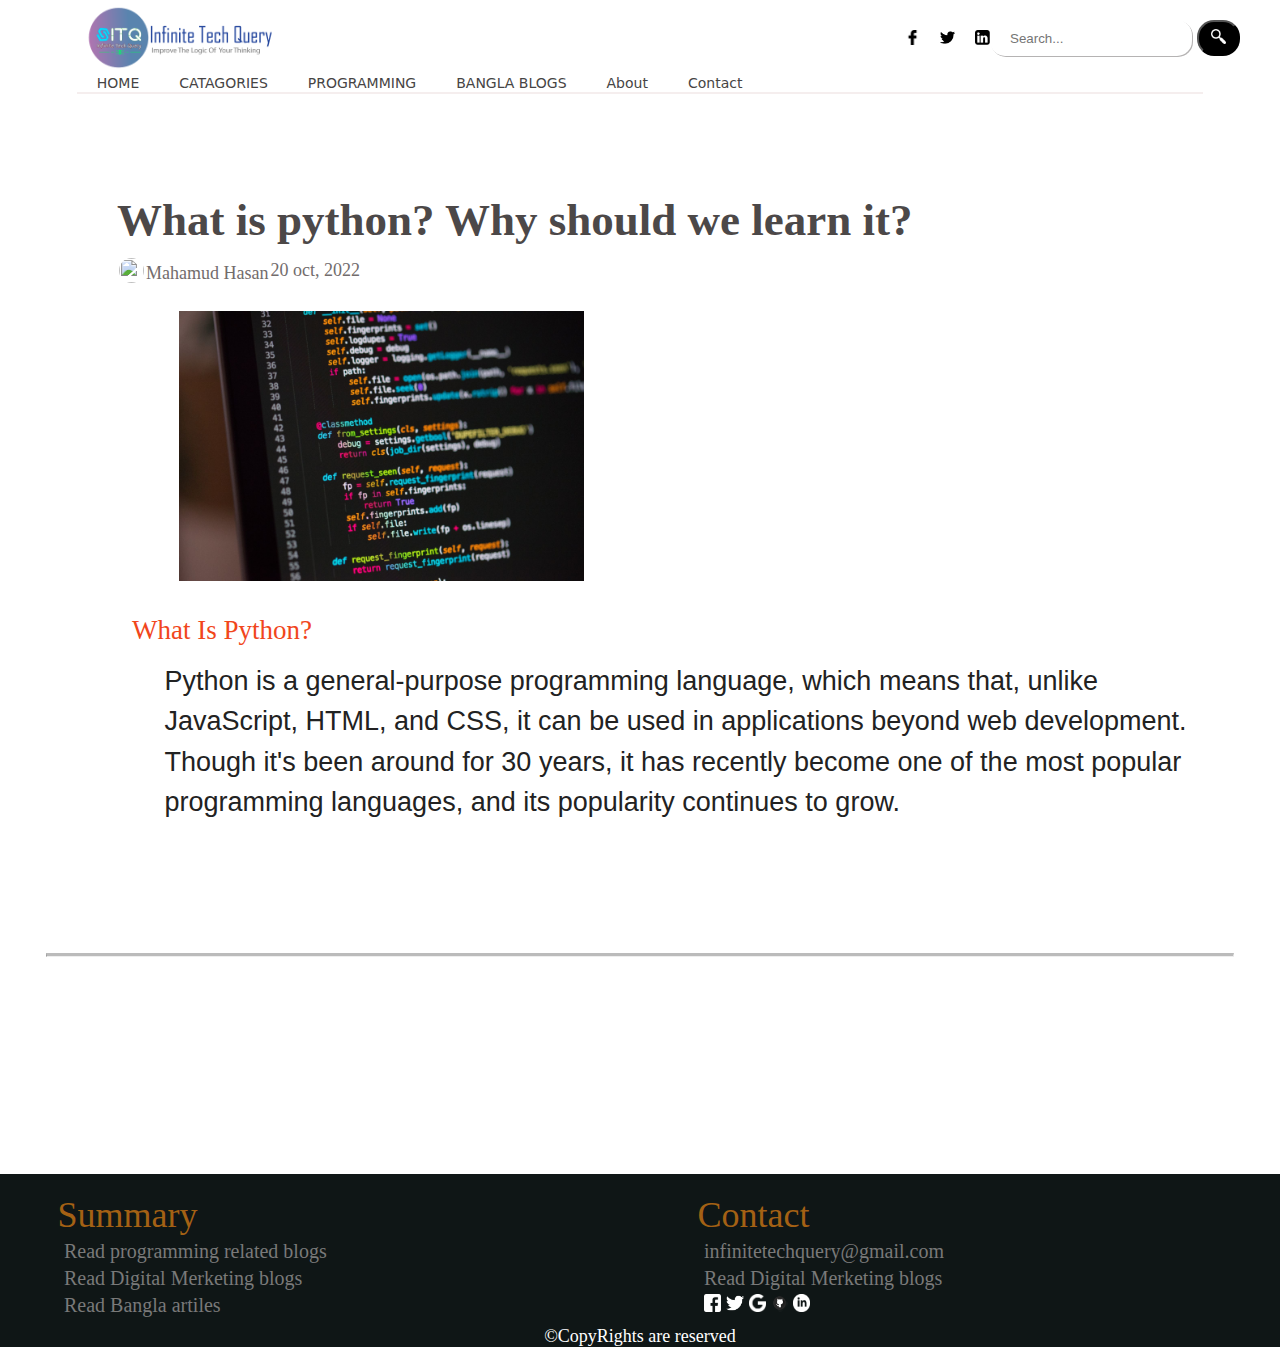
==== blog-templete.html @ 64e8cce0 "Add files via upload" ====
<!DOCTYPE html>
<html lang="en">

<head>
    <meta charset="UTF-8">
    <meta http-equiv="X-UA-Compatible" content="IE=edge">
    <meta name="viewport" content="width=device-width, initial-scale=1.0">
    <!-- change the title for your blog -->
    <title>What is python | Infinite Tech Query</title>
    <script src="Style/js/header_footer.js"></script>
    <link rel="stylesheet" href="Style/header.css">
    <link rel="stylesheet" href="Style/footer.css">
    <link rel="stylesheet" href="Style/blog.css">
    <link rel="stylesheet" href="Style/cards.css">
    <style>
        
    </style>
</head>

<body>
    <my-header></my-header>
    <div class="main-content">
        <div class="blog-title">
            <!-- this is blog main title -->
            What is python? Why should we learn it?
        </div>
        <div class="uploader-details">
            <table>
                <tr>
                    <td>
                        <!-- set your image and change the link -->
                        <img src="Style/Gallery/Mahamud Hasan.png" id="uploader-img" alt="">
                    </td>
                    <td>
                        <!-- set your name -->
                        <p class="uploader-name">Mahamud Hasan</p>
                    </td>
                    <td class="upload-date">
                        <!-- set date -->
                        20 oct, 2022
                    </td>
                </tr>
            </table>
        </div>
        <img src="/Style/Gallery/chris-ried-ieic5Tq8YMk-unsplash.jpg" id="in-img" alt="">
        
        <div class="in-h">
            <!-- in-h class style's your text as a inner blog header -->
            What Is Python? 
        </div>
        <div class="blog-p">
            <!-- blog-p class style's your text as a blog paragraph -->
            Python is a general-purpose programming language, which means that, unlike JavaScript, HTML, and CSS, it can be used in applications beyond web development. Though it's been around for 30 years, it has recently become one of the most popular programming languages, and its popularity continues to grow.
        </div>
        <!-- when ever you adding any inner blog head
            use in-h class and use blog-p for adding paragraph -->
        
        <hr class="solid">
    </div>
    <my-footer></my-footer>
</body>
<script src="Style/js/nav.js"></script>
</html>
---- Style/header.css ----
* {
    margin: 0;
    padding: 0;
    box-sizing: border-box;
}

header {
    display: block;
    width: 100%;
    position: sticky;
    top: 0;
    /* background-color: rgb(197, 218, 202); */
    z-index: 1;
    background-color: #fff;
    margin-bottom: 50px;
    padding-bottom: 10px;
    
    
}

li {
    list-style: none;
}

a {
    text-decoration: none;
}

.navbar {
    min-height: 70px;
    
    padding: 0;
    margin-left: 6%;
    margin-right: 6%;
}
.nav-menu {
    display: flex;
    align-items: center;
    gap: 0;

}

.link {
    transition: 0.5s ease;
    font-family: system-ui, -apple-system, BlinkMacSystemFont, 'Segoe UI', Roboto, Oxygen, Ubuntu, Cantarell, 'Open Sans', 'Helvetica Neue', sans-serif;
    color: rgb(70, 68, 68);
    text-decoration: none;
    padding: 10px;
    margin: 10px;
    font-size: 14px;
}

.link:hover {
    background-color: rgb(96, 206, 125);
    transition: 0.5s;
    border-radius: 5px;
    color: rgb(253, 246, 246);
    transition: 0.3s;
}

.hamburger {
    display: none;
    cursor: pointer;
}

.bar {
    display: block;
    width: 25px;
    height: 3px;
    margin: 5px auto;
    -webkit-transition: all 0.3s ease-in-out;
    transition: all 0.3s ease-in-out;
    background-color: rgb(166, 63, 63);
}
#nav-devider{
    border: 0.5px solid rgb(245, 238, 238);
}

.sos-logo{
    height: 15px;
    width: 15px;
    justify-content: end;
    margin-left: 20px;
    margin-top: 10px;
}
#box{
    padding: 7px 5px ;
    border-radius: 15px;
    border: #fff;
    box-shadow: 1px 1px 0px 0px rgb(181, 179, 179);
    padding-left: 20px;
    color: rgb(117, 116, 116);
    outline: none;
}
#sub-btn{
    padding: 7px 12px;
    border-radius: 17px;
    background-color: black;
    color: white;
    margin-left: 5px;
    cursor: pointer;
    outline: none;
}

.search-box{
    position: absolute;
    right: 40px;
    top: 20px;
    display: flex;
}
.sos-logo-area{
    position: absolute;
    right: 290px;
    top: 20px;
    display: flex;
}
.logo-area{
    display: flex;
}
.rside{
    width: 60%;
    position: absolute;
    right: 0;
    display: flex;
}

@media (max-width: 768px) {
    .hamburger {
        display: block;
        gap: 0;
        position: absolute;
        right: 10px;
        top: 20px;
    }

    .hamburger.active .bar:nth-child(2) {
        opacity: 0;
    }

    .hamburger.active .bar:nth-child(1) {
        transform: translateY(8px) rotate(45deg);
    }

    .hamburger.active .bar:nth-child(3) {
        transform: translateY(-8px) rotate(-45deg);
    }

    .nav-menu {
        position: fixed;
        left: -100%;
        top: 0;
        gap: 0;
        flex-direction: column;
        background-color: rgb(197, 218, 202);
        width: 100%;
        text-align: center;
        transition: 0.3s;
        padding-top: 100px;
    }

    .nav-item {
        margin: 16px 0;
        z-index: -1;
    }

    .nav-menu.active {
        left: 0;
    }

    #logo {
        width: 80%;
        height: auto;
    }
    .navbar{
        display: flex;
    }
    
    .logo-area{
        width: 80%;
    }
    
    #nav-devider{
        display: none;
    }
    .rside{
        display: none;
    }
}

#logo {
    margin-left: 5px;
    margin-top: 5px;
    display: inline-block;
    border-radius: 50px;
    height: auto;
}

.dropdown-container {
    display: inline;
    position: relative;
    min-width: 100px;
}

.dropdown-content a {
    display: block;
    min-width: 150px;
}

.dropdown-content {
    position: absolute;
    top: 30;
    left: 0;
    display: none;
}

.dropdown-container:hover .dropdown-content {
    display: block;
    border: 1px solid rgb(155, 200, 238);
    border-radius: 5px;
    background-color: rgb(197, 218, 202);
    box-shadow: 0 4px 8px 0 rgba(0, 0, 0, 0.2), 0 6px 20px 0 rgba(0, 0, 0, 0.19);
}

h2 {
    color: #465a77;
    font-size: 30px;
    padding: 10px;
    padding-left: 0;
}
@media (min-width:768px){
    #logo{
        width: 45%;
    }
}
---- Style/footer.css ----
.footer{
    margin-top: 20px;
    position: relative;
    width: 100%;
    bottom: 0;
    height: auto;
    background-color: rgb(15, 22, 22);
}
.f-head{
    color:rgb(164, 97, 20);
    margin-left: 9%;
    font-size: 4vh;
}
.copy-rights{
    color: white;
    position: absolute;
    font-size: 2vh;
    bottom: 0;
    width: 100%;
    text-align: center;
    
}
.footer-container{
    width: 100%;
    height: 90%;
    display: flex;
    padding-bottom: 20px;
}
.f-lside{
    width: 50%;
    height: 80%;
    margin-top: 20px;
    margin-bottom: 10px;
  
    
}
.f-list{
    list-style: none;
    color: rgb(121, 121, 121);
    margin-left: 10%;
}
.l-item{
    padding-top: 4px;
    font-size: 20px;
}
.f-rside{
    width: 50%;
    height: 80%;
    margin-top: 20px;
    margin-bottom: 10px;
}
.c-item{
    height: 3%;
    width: 3%;
}
@media (max-width: 600px){
    .footer-container{
        display: block;
    }
    .f-lside{
        box-shadow: none;
        width: 100%;
    }
    .f-rside{
        width: 100%;
    }
    .c-item{
        height: 7%;
        width: 10%;
    }
}
---- Style/blog.css ----
/* first select the main content area */
.main-content{
    min-height: 1000px;
    margin-left: 2%;
    margin-right: 2%;                         
    margin-top: 20px;
    padding: 20px;
    margin-bottom: 20px;
}
            /* this will style the text as blog title */
.blog-title{
    font-size: 5vh;
    font-weight: 700;
    color: rgb(76, 72, 72);
    margin-left: 6%;
    padding-top: 20px;
}
        /* the uploader details is add on cards.css */

        /* create a devider line */
hr.solid {
    border-top: 3px solid #bbb;
    margin-top: 130px;
}
        /* style the text as blog text */
.blog-p{
    color: #222;
    font-size: 3vh;
    font-family: Verdana, Geneva, Tahoma, sans-serif;
    margin-left: 10%;
    line-height: 4.5vh;
}
        /* used for inner blog header which is not large as the blog title */
.in-h{
    color: rgb(241, 70, 27);
    margin-left: 6%;
    padding: 15px;
    font-size: 27px;
}
        /* position the image as a blog image */
#in-img{
    max-height: 300px;
    max-width: 80%;
    margin-left: 10%;
    padding: 15px;
}
---- Style/cards.css ----
.heading{
    color: rgb(91, 91, 192);
    font-size: 35px;
    margin-left: 25px;
    font-weight: 900;
    margin-top: 10px;
}
.location{
    margin-top: 10px;
    color: rgb(163, 167, 171);
    margin-left: 20px;
    font-size: 2vh;
}
.main-list{
    display: flex;
}
.lside{
    margin-left: 2%;
    width: 65%;
}
.rside{
    width: 35%;
    
}
 
/* card section start's here */
.card{
    height: 300px;
    width: 90%;
    border: 1px solid rgb(120, 216, 235);
    height: 200px;
    margin-left: 3%;
    margin-top: 20px;
    display: flex;
    box-shadow: 0 4px 8px 0 rgba(112, 197, 228, 0.817), 0 6px 20px 0 rgba(0, 0, 0, 0.19);  
    margin-bottom: 20px; 
   
}
.card:hover{
    transform: scale(1.05);
    transition: .5s;
    
}
.card-right{
    margin-top: 20px;
    color: rgb(105, 109, 112);
    width: 70%;
    height: 100%;
    
}
.card-img{
    width: 35%;
    height: 90%;
    
    margin-top: 10px;
    
}
.card-title{
    font-size: 3vh;
   
    padding-left: 20px;
    margin-top: 20px;
    font-weight: 900;
}    
.uploader-details{
    display: flex;
    height: 50px;
    margin-left: 6%;
    color: rgb(114, 108, 108);
    font-size: 2vh;
    
}

#uploader-img{
    height: 25px;
    width: 25px;
    margin-top: 5px;
    border-radius: 50px;

} 

.uploader-name{
    
    display: inline-block;
    margin-left: 0;
    padding-top: 5px;
}
.upload0-date{
    color: rgb(80, 85, 85);
}
.badges{
    margin-left: 20px;
}
.py-badge{
    background-color: rgb(62 131 185);
    color: rgb(253 209 56);
    width: 60px;
    padding: 4px;
    border-radius: 10px;
    font-weight: bold;
}

/* card section ends here */
.catagory{
    border: 2px solid rgb(205, 184, 184);
    width: 90%;
    min-height: 400px;
    margin-left: 5%; 
    margin-top: 50px;
    position: sticky;
    top: 110px;
    box-shadow: 0px 1px 5px 0px rgb(131, 128, 128);
  
}

.c-titles{
    color: rgb(36, 19, 75);
    font-size: 22px;
    text-decoration: none;
}
a{
    text-decoration: none;
}
.c-list{
    margin-top: 20px;
    padding-inline-start: 20px;
}
.c-link{
    width: 90%;
    padding: 5px;
    list-style-type: none;

}
.c-link:hover {
    background-color: rgb(33, 234, 97);
    transform: scale(1.1);
    border-radius: 3px;
}
@media (max-width: 768px){
    
    .rside{
        width: 90%;
    }
    .lside{
        margin-left: 0;
        width: 100%;
    }
    .card{
        width: 90%;
    }
    .main-list{
        display: block;
    }
}

@media (max-width: 450px){
    .card{
        min-height: 320px;
        width: 80%;
        margin-left: 10%;
        display: block;
        position: relative;
    }
    .card-img{
        width: 60%;
        height: 50%;
        margin-left: 17%;
    }
    .card-right{
        width: 100%;
        padding-right: 5px;
        height: auto;
    }
    .card-title{
        width: 100%;
    }
}
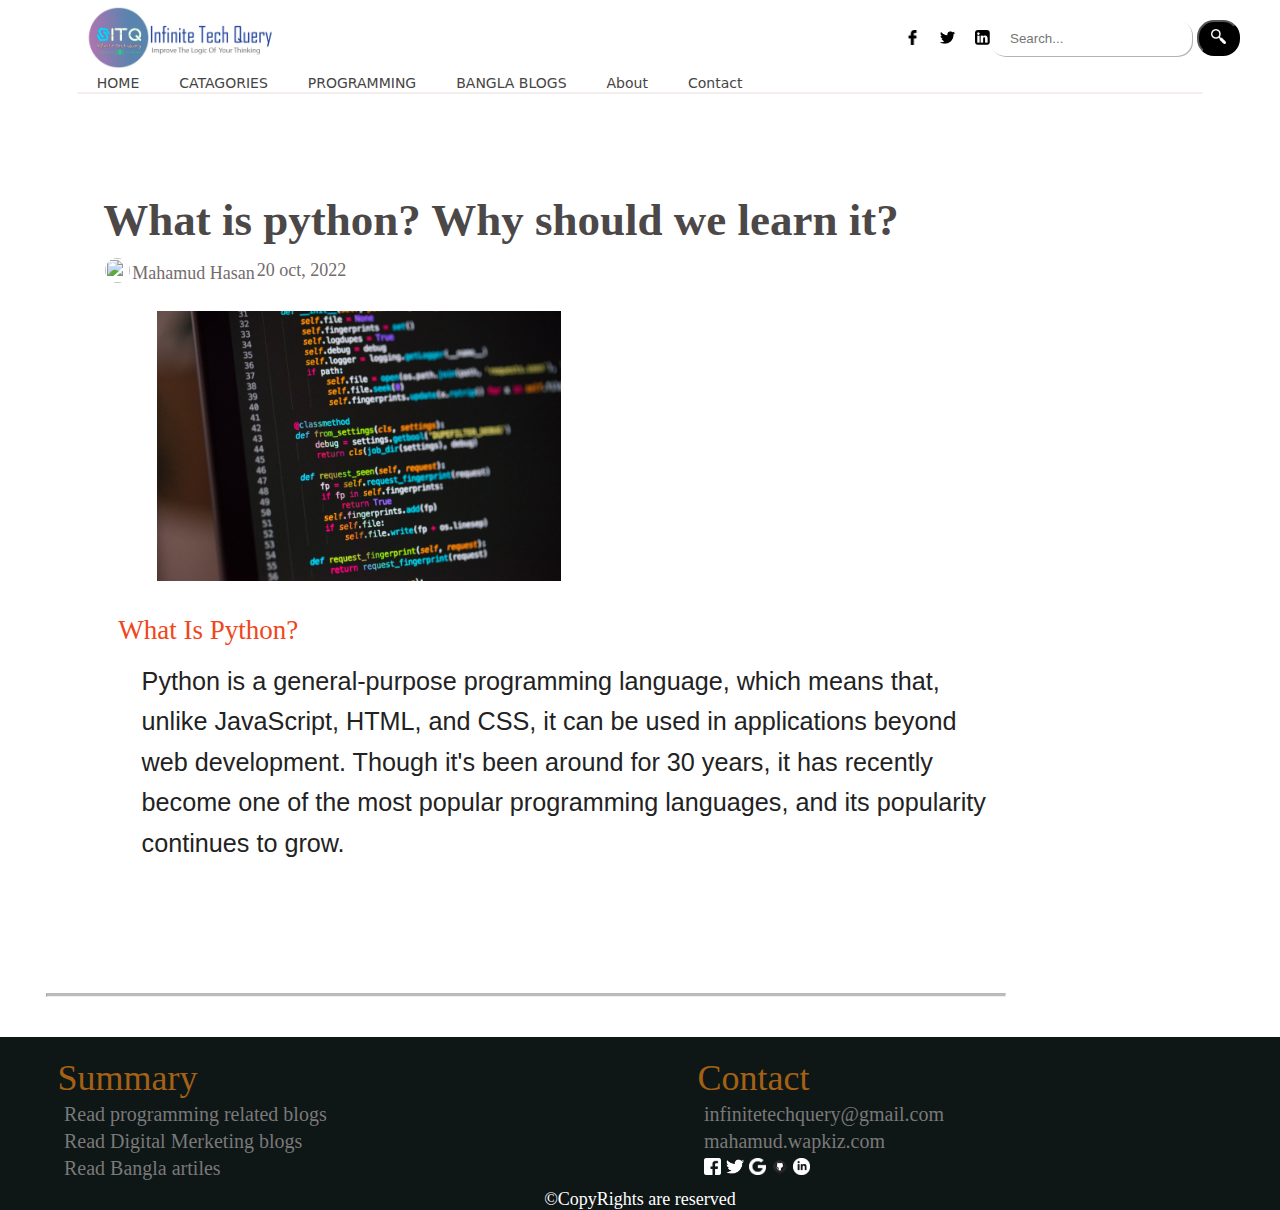
==== commit 5bd85c89: "init" ====
--- a/blog-templete.html
+++ b/blog-templete.html
@@ -1,63 +1,61 @@
-<!DOCTYPE html>
-<html lang="en">
-
-<head>
-    <meta charset="UTF-8">
-    <meta http-equiv="X-UA-Compatible" content="IE=edge">
-    <meta name="viewport" content="width=device-width, initial-scale=1.0">
-    <!-- change the title for your blog -->
-    <title>What is python | Infinite Tech Query</title>
-    <script src="Style/js/header_footer.js"></script>
-    <link rel="stylesheet" href="Style/header.css">
-    <link rel="stylesheet" href="Style/footer.css">
-    <link rel="stylesheet" href="Style/blog.css">
-    <link rel="stylesheet" href="Style/cards.css">
-    <style>
-        
-    </style>
-</head>
-
-<body>
-    <my-header></my-header>
-    <div class="main-content">
-        <div class="blog-title">
-            <!-- this is blog main title -->
-            What is python? Why should we learn it?
-        </div>
-        <div class="uploader-details">
-            <table>
-                <tr>
-                    <td>
-                        <!-- set your image and change the link -->
-                        <img src="Style/Gallery/Mahamud Hasan.png" id="uploader-img" alt="">
-                    </td>
-                    <td>
-                        <!-- set your name -->
-                        <p class="uploader-name">Mahamud Hasan</p>
-                    </td>
-                    <td class="upload-date">
-                        <!-- set date -->
-                        20 oct, 2022
-                    </td>
-                </tr>
-            </table>
-        </div>
-        <img src="/Style/Gallery/chris-ried-ieic5Tq8YMk-unsplash.jpg" id="in-img" alt="">
-        
-        <div class="in-h">
-            <!-- in-h class style's your text as a inner blog header -->
-            What Is Python? 
-        </div>
-        <div class="blog-p">
-            <!-- blog-p class style's your text as a blog paragraph -->
-            Python is a general-purpose programming language, which means that, unlike JavaScript, HTML, and CSS, it can be used in applications beyond web development. Though it's been around for 30 years, it has recently become one of the most popular programming languages, and its popularity continues to grow.
-        </div>
-        <!-- when ever you adding any inner blog head
-            use in-h class and use blog-p for adding paragraph -->
-        
-        <hr class="solid">
-    </div>
-    <my-footer></my-footer>
-</body>
-<script src="Style/js/nav.js"></script>
+<!DOCTYPE html>
+<html lang="en">
+
+<head>
+    <meta charset="UTF-8">
+    <meta http-equiv="X-UA-Compatible" content="IE=edge">
+    <meta name="viewport" content="width=device-width, initial-scale=1.0">
+    <!-- change the title for your blog -->
+    <title>What is python | Infinite Tech Query</title>
+    <script src="Style/js/header_footer.js"></script>
+    <link rel="stylesheet" href="Style/header.css">
+    <link rel="stylesheet" href="Style/footer.css">
+    <link rel="stylesheet" href="Style/blog.css">
+    <link rel="stylesheet" href="Style/cards.css">
+
+</head>
+
+<body>
+    <my-header></my-header>
+    <div class="main-content">
+        <div class="blog-title">
+            <!-- this is blog main title -->
+            What is python? Why should we learn it?
+        </div>
+        <div class="uploader-details">
+            <table>
+                <tr>
+                    <td>
+                        <!-- set your image and change the link -->
+                        <img src="Style/Gallery/Mahamud Hasan.png" id="uploader-img" alt="">
+                    </td>
+                    <td>
+                        <!-- set your name -->
+                        <p class="uploader-name">Mahamud Hasan</p>
+                    </td>
+                    <td class="upload-date">
+                        <!-- set date -->
+                        20 oct, 2022
+                    </td>
+                </tr>
+            </table>
+        </div>
+        <img src="Style/Gallery/chris-ried-ieic5Tq8YMk-unsplash.jpg" id="in-img" alt="">
+        
+        <div class="in-h">
+            <!-- in-h class style's your text as a inner blog header -->
+            What Is Python? 
+        </div>
+        <div class="blog-p">
+            <!-- blog-p class style's your text as a blog paragraph -->
+            Python is a general-purpose programming language, which means that, unlike JavaScript, HTML, and CSS, it can be used in applications beyond web development. Though it's been around for 30 years, it has recently become one of the most popular programming languages, and its popularity continues to grow.
+        </div>
+        <!-- when ever you adding any inner blog head
+            use in-h class and use blog-p for adding paragraph -->
+        
+        <hr class="solid">
+    </div>
+    <my-footer></my-footer>
+</body>
+<script src="Style/js/nav.js"></script>
 </html>--- a/Style/header.css
+++ b/Style/header.css
@@ -1,234 +1,234 @@
-* {
-    margin: 0;
-    padding: 0;
-    box-sizing: border-box;
-}
-
-header {
-    display: block;
-    width: 100%;
-    position: sticky;
-    top: 0;
-    /* background-color: rgb(197, 218, 202); */
-    z-index: 1;
-    background-color: #fff;
-    margin-bottom: 50px;
-    padding-bottom: 10px;
-    
-    
-}
-
-li {
-    list-style: none;
-}
-
-a {
-    text-decoration: none;
-}
-
-.navbar {
-    min-height: 70px;
-    
-    padding: 0;
-    margin-left: 6%;
-    margin-right: 6%;
-}
-.nav-menu {
-    display: flex;
-    align-items: center;
-    gap: 0;
-
-}
-
-.link {
-    transition: 0.5s ease;
-    font-family: system-ui, -apple-system, BlinkMacSystemFont, 'Segoe UI', Roboto, Oxygen, Ubuntu, Cantarell, 'Open Sans', 'Helvetica Neue', sans-serif;
-    color: rgb(70, 68, 68);
-    text-decoration: none;
-    padding: 10px;
-    margin: 10px;
-    font-size: 14px;
-}
-
-.link:hover {
-    background-color: rgb(96, 206, 125);
-    transition: 0.5s;
-    border-radius: 5px;
-    color: rgb(253, 246, 246);
-    transition: 0.3s;
-}
-
-.hamburger {
-    display: none;
-    cursor: pointer;
-}
-
-.bar {
-    display: block;
-    width: 25px;
-    height: 3px;
-    margin: 5px auto;
-    -webkit-transition: all 0.3s ease-in-out;
-    transition: all 0.3s ease-in-out;
-    background-color: rgb(166, 63, 63);
-}
-#nav-devider{
-    border: 0.5px solid rgb(245, 238, 238);
-}
-
-.sos-logo{
-    height: 15px;
-    width: 15px;
-    justify-content: end;
-    margin-left: 20px;
-    margin-top: 10px;
-}
-#box{
-    padding: 7px 5px ;
-    border-radius: 15px;
-    border: #fff;
-    box-shadow: 1px 1px 0px 0px rgb(181, 179, 179);
-    padding-left: 20px;
-    color: rgb(117, 116, 116);
-    outline: none;
-}
-#sub-btn{
-    padding: 7px 12px;
-    border-radius: 17px;
-    background-color: black;
-    color: white;
-    margin-left: 5px;
-    cursor: pointer;
-    outline: none;
-}
-
-.search-box{
-    position: absolute;
-    right: 40px;
-    top: 20px;
-    display: flex;
-}
-.sos-logo-area{
-    position: absolute;
-    right: 290px;
-    top: 20px;
-    display: flex;
-}
-.logo-area{
-    display: flex;
-}
-.rside{
-    width: 60%;
-    position: absolute;
-    right: 0;
-    display: flex;
-}
-
-@media (max-width: 768px) {
-    .hamburger {
-        display: block;
-        gap: 0;
-        position: absolute;
-        right: 10px;
-        top: 20px;
-    }
-
-    .hamburger.active .bar:nth-child(2) {
-        opacity: 0;
-    }
-
-    .hamburger.active .bar:nth-child(1) {
-        transform: translateY(8px) rotate(45deg);
-    }
-
-    .hamburger.active .bar:nth-child(3) {
-        transform: translateY(-8px) rotate(-45deg);
-    }
-
-    .nav-menu {
-        position: fixed;
-        left: -100%;
-        top: 0;
-        gap: 0;
-        flex-direction: column;
-        background-color: rgb(197, 218, 202);
-        width: 100%;
-        text-align: center;
-        transition: 0.3s;
-        padding-top: 100px;
-    }
-
-    .nav-item {
-        margin: 16px 0;
-        z-index: -1;
-    }
-
-    .nav-menu.active {
-        left: 0;
-    }
-
-    #logo {
-        width: 80%;
-        height: auto;
-    }
-    .navbar{
-        display: flex;
-    }
-    
-    .logo-area{
-        width: 80%;
-    }
-    
-    #nav-devider{
-        display: none;
-    }
-    .rside{
-        display: none;
-    }
-}
-
-#logo {
-    margin-left: 5px;
-    margin-top: 5px;
-    display: inline-block;
-    border-radius: 50px;
-    height: auto;
-}
-
-.dropdown-container {
-    display: inline;
-    position: relative;
-    min-width: 100px;
-}
-
-.dropdown-content a {
-    display: block;
-    min-width: 150px;
-}
-
-.dropdown-content {
-    position: absolute;
-    top: 30;
-    left: 0;
-    display: none;
-}
-
-.dropdown-container:hover .dropdown-content {
-    display: block;
-    border: 1px solid rgb(155, 200, 238);
-    border-radius: 5px;
-    background-color: rgb(197, 218, 202);
-    box-shadow: 0 4px 8px 0 rgba(0, 0, 0, 0.2), 0 6px 20px 0 rgba(0, 0, 0, 0.19);
-}
-
-h2 {
-    color: #465a77;
-    font-size: 30px;
-    padding: 10px;
-    padding-left: 0;
-}
-@media (min-width:768px){
-    #logo{
-        width: 45%;
-    }
+* {
+    margin: 0;
+    padding: 0;
+    box-sizing: border-box;
+}
+
+header {
+    display: block;
+    width: 100%;
+    position: sticky;
+    top: 0;
+    /* background-color: rgb(197, 218, 202); */
+    z-index: 1;
+    background-color: #fff;
+    margin-bottom: 50px;
+    padding-bottom: 10px;
+    
+    
+}
+
+li {
+    list-style: none;
+}
+
+a {
+    text-decoration: none;
+}
+
+.navbar {
+    min-height: 70px;
+    
+    padding: 0;
+    margin-left: 6%;
+    margin-right: 6%;
+}
+.nav-menu {
+    display: flex;
+    align-items: center;
+    gap: 0;
+
+}
+
+.link {
+    transition: 0.5s ease;
+    font-family: system-ui, -apple-system, BlinkMacSystemFont, 'Segoe UI', Roboto, Oxygen, Ubuntu, Cantarell, 'Open Sans', 'Helvetica Neue', sans-serif;
+    color: rgb(70, 68, 68);
+    text-decoration: none;
+    padding: 10px;
+    margin: 10px;
+    font-size: 14px;
+}
+
+.link:hover {
+    background-color: rgb(96, 206, 125);
+    transition: 0.5s;
+    border-radius: 5px;
+    color: rgb(253, 246, 246);
+    transition: 0.3s;
+}
+
+.hamburger {
+    display: none;
+    cursor: pointer;
+}
+
+.bar {
+    display: block;
+    width: 25px;
+    height: 3px;
+    margin: 5px auto;
+    -webkit-transition: all 0.3s ease-in-out;
+    transition: all 0.3s ease-in-out;
+    background-color: rgb(166, 63, 63);
+}
+#nav-devider{
+    border: 0.5px solid rgb(245, 238, 238);
+}
+
+.sos-logo{
+    height: 15px;
+    width: 15px;
+    justify-content: end;
+    margin-left: 20px;
+    margin-top: 10px;
+}
+#box{
+    padding: 7px 5px ;
+    border-radius: 15px;
+    border: #fff;
+    box-shadow: 1px 1px 0px 0px rgb(181, 179, 179);
+    padding-left: 20px;
+    color: rgb(117, 116, 116);
+    outline: none;
+}
+#sub-btn{
+    padding: 7px 12px;
+    border-radius: 17px;
+    background-color: black;
+    color: white;
+    margin-left: 5px;
+    cursor: pointer;
+    outline: none;
+}
+
+.search-box{
+    position: absolute;
+    right: 40px;
+    top: 20px;
+    display: flex;
+}
+.sos-logo-area{
+    position: absolute;
+    right: 290px;
+    top: 20px;
+    display: flex;
+}
+.logo-area{
+    display: flex;
+}
+.rside{
+    width: 60%;
+    position: absolute;
+    right: 0;
+    display: flex;
+}
+
+@media (max-width: 768px) {
+    .hamburger {
+        display: block;
+        gap: 0;
+        position: absolute;
+        right: 10px;
+        top: 20px;
+    }
+
+    .hamburger.active .bar:nth-child(2) {
+        opacity: 0;
+    }
+
+    .hamburger.active .bar:nth-child(1) {
+        transform: translateY(8px) rotate(45deg);
+    }
+
+    .hamburger.active .bar:nth-child(3) {
+        transform: translateY(-8px) rotate(-45deg);
+    }
+
+    .nav-menu {
+        position: fixed;
+        left: -100%;
+        top: 0;
+        gap: 0;
+        flex-direction: column;
+        background-color: rgb(197, 218, 202);
+        width: 100%;
+        text-align: center;
+        transition: 0.3s;
+        padding-top: 100px;
+    }
+
+    .nav-item {
+        margin: 16px 0;
+        z-index: -1;
+    }
+
+    .nav-menu.active {
+        left: 0;
+    }
+
+    #logo {
+        width: 80%;
+        height: auto;
+    }
+    .navbar{
+        display: flex;
+    }
+    
+    .logo-area{
+        width: 80%;
+    }
+    
+    #nav-devider{
+        display: none;
+    }
+    .rside{
+        display: none;
+    }
+}
+
+#logo {
+    margin-left: 5px;
+    margin-top: 5px;
+    display: inline-block;
+    border-radius: 50px;
+    height: auto;
+}
+
+.dropdown-container {
+    display: inline;
+    position: relative;
+    min-width: 100px;
+}
+
+.dropdown-content a {
+    display: block;
+    min-width: 150px;
+}
+
+.dropdown-content {
+    position: absolute;
+    top: 30;
+    left: 0;
+    display: none;
+}
+
+.dropdown-container:hover .dropdown-content {
+    display: block;
+    border: 1px solid rgb(155, 200, 238);
+    border-radius: 5px;
+    background-color: rgb(197, 218, 202);
+    box-shadow: 0 4px 8px 0 rgba(0, 0, 0, 0.2), 0 6px 20px 0 rgba(0, 0, 0, 0.19);
+}
+
+h2 {
+    color: #465a77;
+    font-size: 30px;
+    padding: 10px;
+    padding-left: 0;
+}
+@media (min-width:768px){
+    #logo{
+        width: 45%;
+    }
 }--- a/Style/footer.css
+++ b/Style/footer.css
@@ -1,72 +1,72 @@
-
-.footer{
-    margin-top: 20px;
-    position: relative;
-    width: 100%;
-    bottom: 0;
-    height: auto;
-    background-color: rgb(15, 22, 22);
-}
-.f-head{
-    color:rgb(164, 97, 20);
-    margin-left: 9%;
-    font-size: 4vh;
-}
-.copy-rights{
-    color: white;
-    position: absolute;
-    font-size: 2vh;
-    bottom: 0;
-    width: 100%;
-    text-align: center;
-    
-}
-.footer-container{
-    width: 100%;
-    height: 90%;
-    display: flex;
-    padding-bottom: 20px;
-}
-.f-lside{
-    width: 50%;
-    height: 80%;
-    margin-top: 20px;
-    margin-bottom: 10px;
-  
-    
-}
-.f-list{
-    list-style: none;
-    color: rgb(121, 121, 121);
-    margin-left: 10%;
-}
-.l-item{
-    padding-top: 4px;
-    font-size: 20px;
-}
-.f-rside{
-    width: 50%;
-    height: 80%;
-    margin-top: 20px;
-    margin-bottom: 10px;
-}
-.c-item{
-    height: 3%;
-    width: 3%;
-}
-@media (max-width: 600px){
-    .footer-container{
-        display: block;
-    }
-    .f-lside{
-        box-shadow: none;
-        width: 100%;
-    }
-    .f-rside{
-        width: 100%;
-    }
-    .c-item{
-        height: 7%;
-        width: 10%;
-    }
+
+.footer{
+    margin-top: 20px;
+    position: relative;
+    width: 100%;
+    bottom: 0;
+    height: auto;
+    background-color: rgb(15, 22, 22);
+}
+.f-head{
+    color:rgb(164, 97, 20);
+    margin-left: 9%;
+    font-size: 4vh;
+}
+.copy-rights{
+    color: white;
+    position: absolute;
+    font-size: 2vh;
+    bottom: 0;
+    width: 100%;
+    text-align: center;
+    
+}
+.footer-container{
+    width: 100%;
+    height: 90%;
+    display: flex;
+    padding-bottom: 20px;
+}
+.f-lside{
+    width: 50%;
+    height: 80%;
+    margin-top: 20px;
+    margin-bottom: 10px;
+  
+    
+}
+.f-list{
+    list-style: none;
+    color: rgb(121, 121, 121);
+    margin-left: 10%;
+}
+.l-item{
+    padding-top: 4px;
+    font-size: 20px;
+}
+.f-rside{
+    width: 50%;
+    height: 80%;
+    margin-top: 20px;
+    margin-bottom: 10px;
+}
+.c-item{
+    height: 3%;
+    width: 3%;
+}
+@media (max-width: 600px){
+    .footer-container{
+        display: block;
+    }
+    .f-lside{
+        box-shadow: none;
+        width: 100%;
+    }
+    .f-rside{
+        width: 100%;
+    }
+    .c-item{
+        height: 7%;
+        width: 10%;
+    }
 }--- a/Style/blog.css
+++ b/Style/blog.css
@@ -1,46 +1,47 @@
-                /* first select the main content area */
-.main-content{
-    min-height: 1000px;
-    margin-left: 2%;
-    margin-right: 2%;                         
-    margin-top: 20px;
-    padding: 20px;
-    margin-bottom: 20px;
-}
-            /* this will style the text as blog title */
-.blog-title{
-    font-size: 5vh;
-    font-weight: 700;
-    color: rgb(76, 72, 72);
-    margin-left: 6%;
-    padding-top: 20px;
-}
-        /* the uploader details is add on cards.css */
-
-        /* create a devider line */
-hr.solid {
-    border-top: 3px solid #bbb;
-    margin-top: 130px;
-}
-        /* style the text as blog text */
-.blog-p{
-    color: #222;
-    font-size: 3vh;
-    font-family: Verdana, Geneva, Tahoma, sans-serif;
-    margin-left: 10%;
-    line-height: 4.5vh;
-}
-        /* used for inner blog header which is not large as the blog title */
-.in-h{
-    color: rgb(241, 70, 27);
-    margin-left: 6%;
-    padding: 15px;
-    font-size: 27px;
-}
-        /* position the image as a blog image */
-#in-img{
-    max-height: 300px;
-    max-width: 80%;
-    margin-left: 10%;
-    padding: 15px;
+                /* first select the main content area */
+.main-content{
+
+    margin-left: 2%;
+    margin-right: 2%;                         
+    margin-top: 20px;
+    padding: 20px;
+    margin-bottom: 1 50px;
+    max-width: 1000px;
+}
+            /* this will style the text as blog title */
+.blog-title{
+    font-size: 5vh;
+    font-weight: 700;
+    color: rgb(76, 72, 72);
+    margin-left: 6%;
+    padding-top: 20px;
+}
+        /* the uploader details is add on cards.css */
+
+        /* create a devider line */
+hr.solid {
+    border-top: 3px solid #bbb;
+    margin-top: 130px;
+}
+        /* style the text as blog text */
+.blog-p{
+    color: #222;
+    font-size: 2.8vh;
+    font-family: Verdana, Geneva, Tahoma, sans-serif;
+    margin-left: 10%;
+    line-height: 4.5vh;
+}
+        /* used for inner blog header which is not large as the blog title */
+.in-h{
+    color: rgb(241, 70, 27);
+    margin-left: 6%;
+    padding: 15px;
+    font-size: 27px;
+}
+        /* position the image as a blog image */
+#in-img{
+    max-height: 300px;
+    max-width: 80%;
+    margin-left: 10%;
+    padding: 15px;
 }--- a/Style/cards.css
+++ b/Style/cards.css
@@ -1,177 +1,182 @@
-.heading{
-    color: rgb(91, 91, 192);
-    font-size: 35px;
-    margin-left: 25px;
-    font-weight: 900;
-    margin-top: 10px;
-}
-.location{
-    margin-top: 10px;
-    color: rgb(163, 167, 171);
-    margin-left: 20px;
-    font-size: 2vh;
-}
-.main-list{
-    display: flex;
-}
-.lside{
-    margin-left: 2%;
-    width: 65%;
-}
-.rside{
-    width: 35%;
-    
-}
- 
-/* card section start's here */
-.card{
-    height: 300px;
-    width: 90%;
-    border: 1px solid rgb(120, 216, 235);
-    height: 200px;
-    margin-left: 3%;
-    margin-top: 20px;
-    display: flex;
-    box-shadow: 0 4px 8px 0 rgba(112, 197, 228, 0.817), 0 6px 20px 0 rgba(0, 0, 0, 0.19);  
-    margin-bottom: 20px; 
-   
-}
-.card:hover{
-    transform: scale(1.05);
-    transition: .5s;
-    
-}
-.card-right{
-    margin-top: 20px;
-    color: rgb(105, 109, 112);
-    width: 70%;
-    height: 100%;
-    
-}
-.card-img{
-    width: 35%;
-    height: 90%;
-    
-    margin-top: 10px;
-    
-}
-.card-title{
-    font-size: 3vh;
-   
-    padding-left: 20px;
-    margin-top: 20px;
-    font-weight: 900;
-}    
-.uploader-details{
-    display: flex;
-    height: 50px;
-    margin-left: 6%;
-    color: rgb(114, 108, 108);
-    font-size: 2vh;
-    
-}
-
-#uploader-img{
-    height: 25px;
-    width: 25px;
-    margin-top: 5px;
-    border-radius: 50px;
-
-} 
-
-.uploader-name{
-    
-    display: inline-block;
-    margin-left: 0;
-    padding-top: 5px;
-}
-.upload0-date{
-    color: rgb(80, 85, 85);
-}
-.badges{
-    margin-left: 20px;
-}
-.py-badge{
-    background-color: rgb(62 131 185);
-    color: rgb(253 209 56);
-    width: 60px;
-    padding: 4px;
-    border-radius: 10px;
-    font-weight: bold;
-}
-
-/* card section ends here */
-.catagory{
-    border: 2px solid rgb(205, 184, 184);
-    width: 90%;
-    min-height: 400px;
-    margin-left: 5%; 
-    margin-top: 50px;
-    position: sticky;
-    top: 110px;
-    box-shadow: 0px 1px 5px 0px rgb(131, 128, 128);
-  
-}
-
-.c-titles{
-    color: rgb(36, 19, 75);
-    font-size: 22px;
-    text-decoration: none;
-}
-a{
-    text-decoration: none;
-}
-.c-list{
-    margin-top: 20px;
-    padding-inline-start: 20px;
-}
-.c-link{
-    width: 90%;
-    padding: 5px;
-    list-style-type: none;
-
-}
-.c-link:hover {
-    background-color: rgb(33, 234, 97);
-    transform: scale(1.1);
-    border-radius: 3px;
-}
-@media (max-width: 768px){
-    
-    .rside{
-        width: 90%;
-    }
-    .lside{
-        margin-left: 0;
-        width: 100%;
-    }
-    .card{
-        width: 90%;
-    }
-    .main-list{
-        display: block;
-    }
-}
-
-@media (max-width: 450px){
-    .card{
-        min-height: 320px;
-        width: 80%;
-        margin-left: 10%;
-        display: block;
-        position: relative;
-    }
-    .card-img{
-        width: 60%;
-        height: 50%;
-        margin-left: 17%;
-    }
-    .card-right{
-        width: 100%;
-        padding-right: 5px;
-        height: auto;
-    }
-    .card-title{
-        width: 100%;
-    }
+.heading{
+    color: rgb(91, 91, 192);
+    font-size: 35px;
+    margin-left: 25px;
+    font-weight: 900;
+    margin-top: 10px;
+}
+.location{
+    margin-top: 10px;
+    color: rgb(163, 167, 171);
+    margin-left: 20px;
+    font-size: 2vh;
+}
+.main-content{
+    max-width: 1000px;
+}
+.main-list{
+    display: flex;
+}
+.lside{
+    margin-left: 2%;
+    width: 65%;
+}
+.rside{
+    width: 35%;
+    
+}
+ 
+/* card section start's here */
+.card{
+    height: 300px;
+    width: 90%;
+    border: 1px solid rgb(166, 225, 237);
+    height: 200px;
+    margin-left: 3%;
+    margin-top: 20px;
+    display: flex;
+    box-shadow: 0 4px 8px 0 rgba(183, 223, 237, 0.817), 0 6px 20px 0 rgba(0, 0, 0, 0.19);  
+    margin-bottom: 20px; 
+   
+}
+.card:hover{
+    transform: scale(1.05);
+    transition: .5s;
+    
+}
+.card-right{
+    margin-top: 20px;
+    color: rgb(105, 109, 112);
+    width: 70%;
+    height: 100%;
+    
+}
+.card-img{
+    width: 35%;
+    height: 90%;
+    margin-left: 10px;
+    margin-top: 10px;
+    
+}
+.card-title{
+    font-size: 3vh;
+   
+    padding-left: 20px;
+    margin-top: 20px;
+    font-weight: 900;
+}    
+.uploader-details{
+    display: flex;
+    height: 50px;
+    margin-left: 6%;
+    color: rgb(114, 108, 108);
+    font-size: 2vh;
+    
+}
+
+#uploader-img{
+    height: 25px;
+    width: 25px;
+    margin-top: 5px;
+    border-radius: 50px;
+
+} 
+
+.uploader-name{
+    
+    display: inline-block;
+    margin-left: 0;
+    padding-top: 5px;
+}
+.upload0-date{
+    color: rgb(80, 85, 85);
+}
+.badges{
+    margin-left: 20px;
+}
+.py-badge{
+    background-color: rgb(62 131 185);
+    color: rgb(253 209 56);
+    width: fit-content;
+    padding: 4px;
+    border-radius: 10px;
+    font-weight: bold;
+}
+
+/* card section ends here */
+.catagory{
+    border: 2px solid rgb(232, 224, 224);
+    width: 90%;
+    min-height: 400px;
+    max-width: 500px;
+    margin-left: 5%; 
+    margin-top: 50px;
+    position: sticky;
+    top: 110px;
+    box-shadow: 0px 1px 5px 0px rgb(194, 193, 193);
+  
+}
+
+.c-titles{
+    color: rgb(36, 19, 75);
+    font-size: 22px;
+    text-decoration: none;
+}
+a{
+    text-decoration: none;
+}
+.c-list{
+    margin-top: 20px;
+    padding-inline-start: 20px;
+}
+.c-link{
+    width: 90%;
+    padding: 5px;
+    list-style-type: none;
+
+}
+.c-link:hover {
+    background-color: rgb(33, 234, 97);
+    transform: scale(1.1);
+    border-radius: 3px;
+}
+@media (max-width: 768px){
+    
+    .rside{
+        width: 90%;
+    }
+    .lside{
+        margin-left: 0;
+        width: 100%;
+    }
+    .card{
+        width: 90%;
+    }
+    .main-list{
+        display: block;
+    }
+}
+
+@media (max-width: 450px){
+    .card{
+        height: fit-content;
+        width: 80%;
+        margin-left: 10%;
+        display: block;
+        position: relative;
+        padding-bottom: 15px;
+    }
+    .card-img{
+        width: 60%;
+        height: 50%;
+        margin-left: 17%;
+    }
+    .card-right{
+        width: 100%;
+        padding-right: 5px;
+        height: auto;
+    }
+    .card-title{
+        width: 100%;
+    }
 }